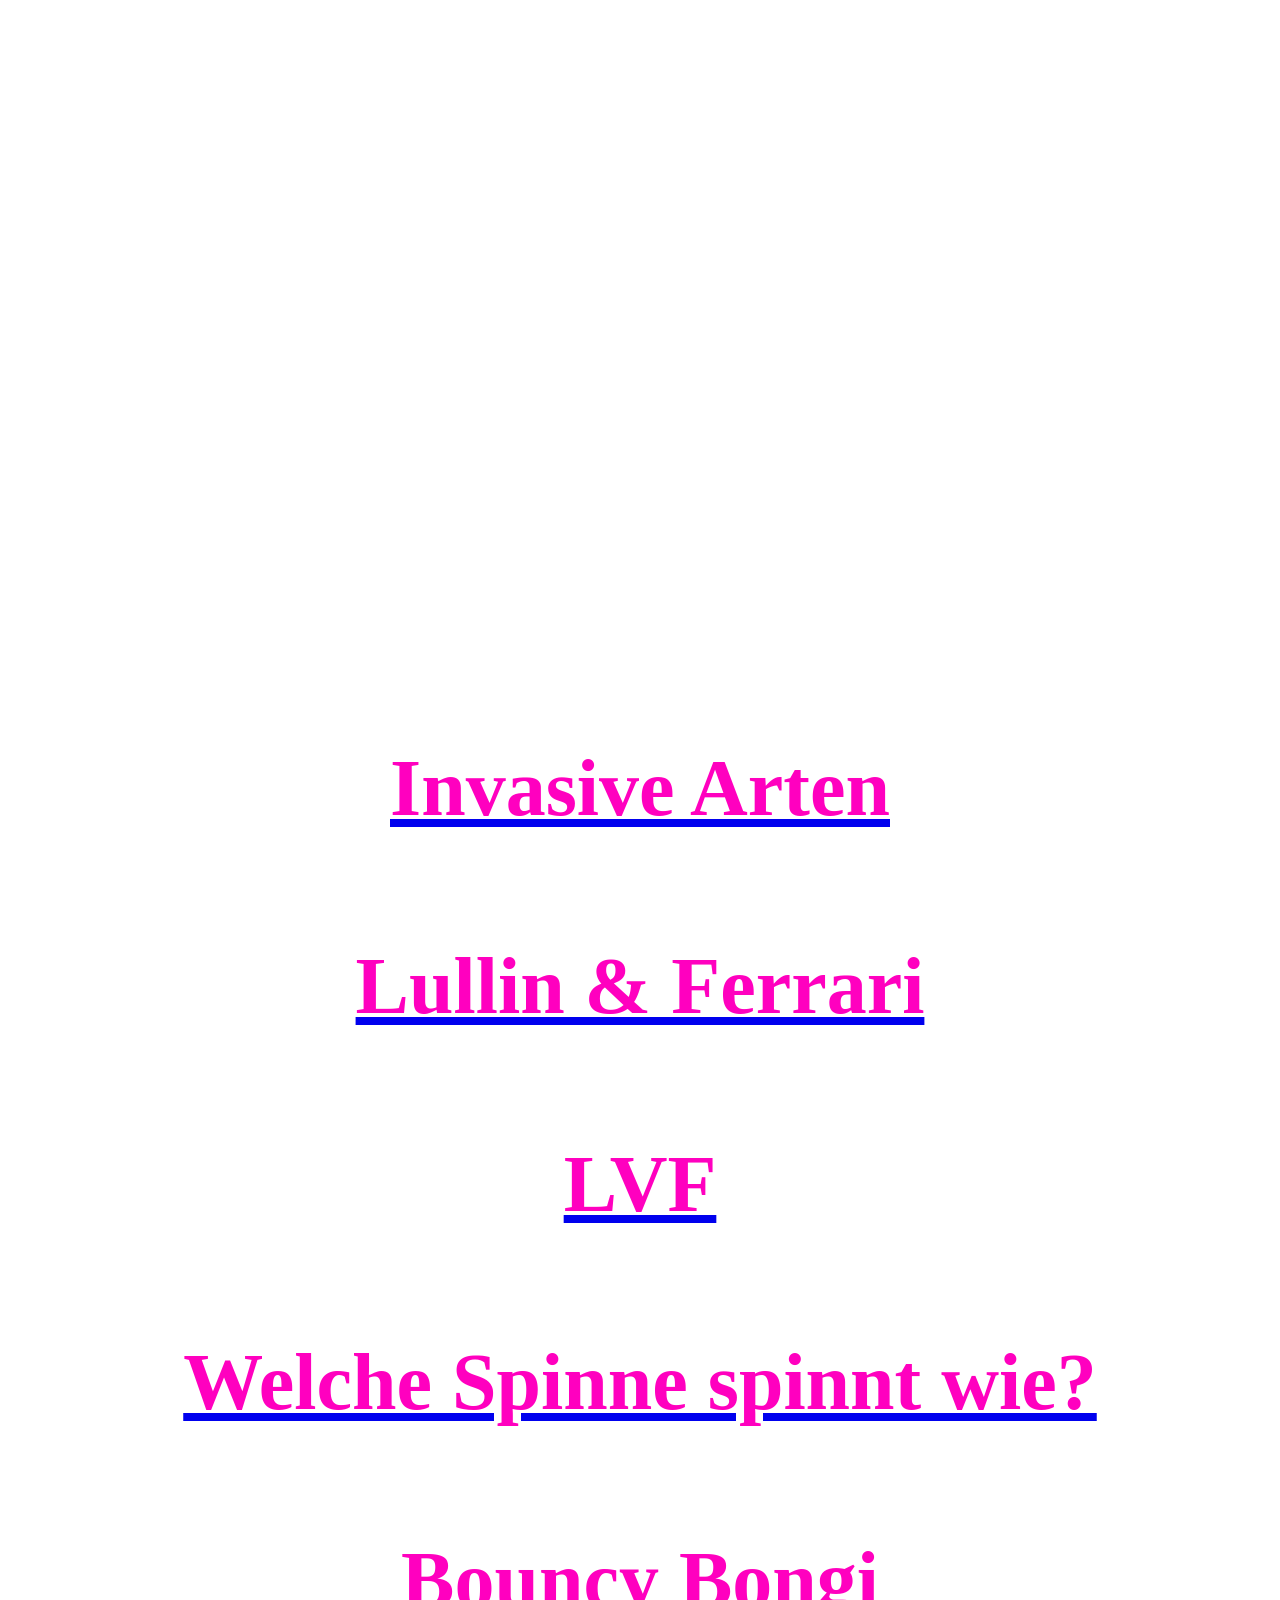
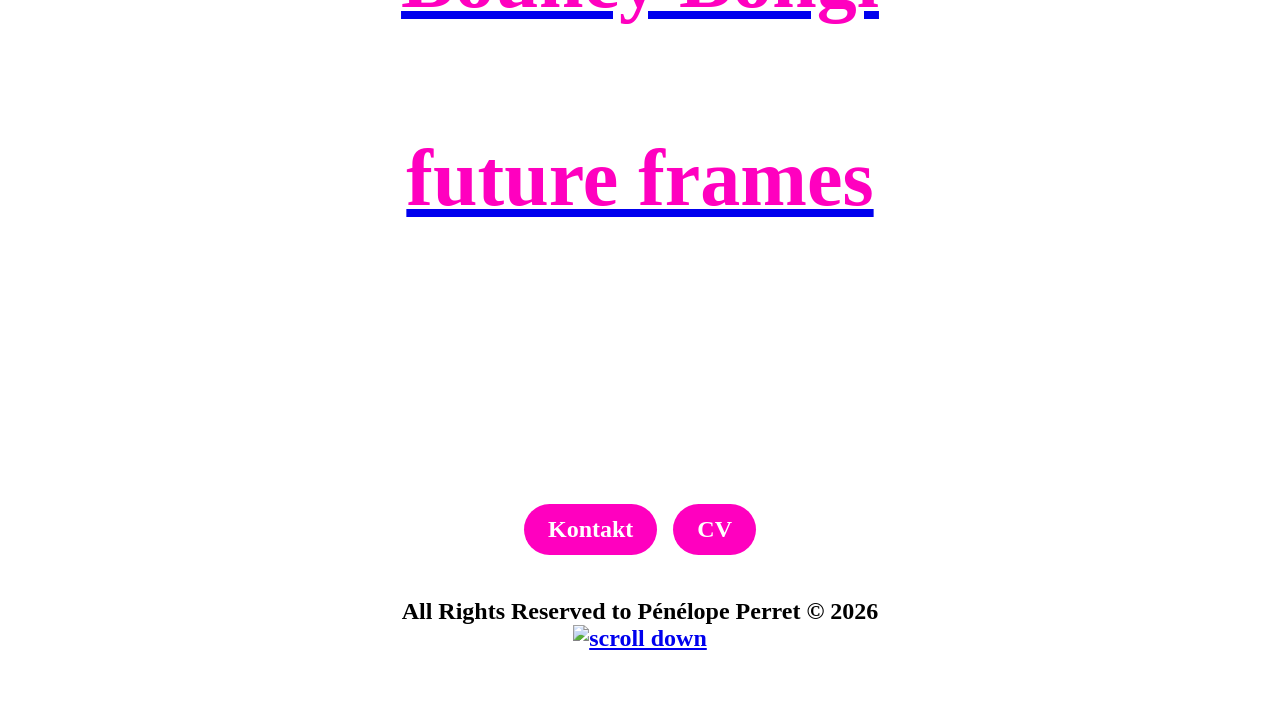
==== docs/index.html @ 1338f0d6 "20.11" ====
<!DOCTYPE html>
<html lang="en">

<head>
    <meta charset="utf-8" />
    <meta name="viewport" content="width=device-width, initial-scale=1.0">

    <title>Sketch</title>
    <style>
        @import url('https://fonts.googleapis.com/css2?family=Space+Mono:ital,wght@0,400;0,700;1,400;1,700&family=Titillium+Web:ital,wght@0,200;0,300;0,400;0,600;0,700;0,900;1,200;1,300;1,400;1,600;1,700&display=swap');
    </style>

    <link rel="stylesheet" type="text/css" href="style.css">
    <link rel="stylesheet" type="text/css" href="absolute_main.css">


    <script src="portfolio_penelope_perret/libraries/p5.min.js"></script>
    <script src="portfolio_penelope_perret/libraries/p5.sound.min.js"></script>
</head>

<body class="homepage">
    <script src="sketch.js"></script>





    <div class="videointro-container">
        <video class="videointro" autoplay muted loop playsinline webkit-playsinline preload="auto">
            <source src="portfolio_penelope_perret/material/main_material/intro_quer_opt.mp4" type="video/mp4">
        </video>
        <iframe src="https://player.mux.com/WKVtf5QHQO1vU7R7YYHFkt02PFp01t009yB700n5UfrGzCI" style="width: 100%; border: none; aspect-ratio: 9/16;" allow="accelerometer; gyroscope; autoplay; encrypted-media; picture-in-picture;" allowfullscreen></iframe>
    </div>
    <script>
        const introVideo = document.querySelector(".videointro");

        function playIntro() {
            introVideo.muted = true;
            introVideo.defaultMuted = true;
            introVideo.removeAttribute("controls");
            introVideo.play().then(() => {
                introVideo.classList.remove("autoplay-blocked");
            }).catch((error) => {
                introVideo.classList.add("autoplay-blocked");
                if (!introVideo.dataset.autoplayWarningShown) {
                    console.warn("Intro video autoplay was blocked by the browser.", error);
                    introVideo.dataset.autoplayWarningShown = "true";
                }
            });
        }

        introVideo.addEventListener("canplay", playIntro, {
            once: true
        });
        document.addEventListener("visibilitychange", () => {
            if (!document.hidden && introVideo.paused) {
                playIntro();
            }
        });
        playIntro();
    </script>
    <div class="flex-container_homepage">
        <h2>
            <!-- Invasive Arten -->
            <section class="container-projects">
                <section id="target-section">
                    <a href="portfolio_penelope_perret/p1_invasive_arten/index_p1.html">
                        <div class="item invasive">

                            <video class="background-video" autoplay muted playsinline loop="auto">
            <source src="portfolio_penelope_perret/material/invasive_arten/teaser_invasive_arten.mp4" type="video/mp4">
        </video>

                            <div class="item-content">

                                <span class="default-text">Invasive Arten</span>

                                <span class="hover-text">Motion Design</span>

                            </div>

                        </div>
                    </a>

                </section>
                <!-- Brand Identity -->
                <a href="portfolio_penelope_perret/p2_brand_identity/index.html">
                    <div class="item invasive">
                        <video class="background-video" autoplay muted loop playsinline preload="auto">
            <source src="portfolio_penelope_perret/material/brand_identity/mouse.mp4" type="video/mp4">
        </video>

                        <div class="item-content">
                            <span class="default-text">Lullin & Ferrari</span>
                            <div class="hover-text">Brand Identity</div>

                        </div>
                    </div>
                </a>

                <!-- LVF -->
                <div class="item invasive">
                    <video class="background-video" autoplay muted loop playsinline preload="auto">
            <source src="portfolio_penelope_perret/material/lvf/cloth_close_up_background.mp4" type="video/mp4">
        </video>
                    <a href="portfolio_penelope_perret/p3_lvf/index.html">
                        <div class="item-content">
                            <span class="default-text">LVF</span>
                            <span class="hover-text">Animation</span>
                        </div>
                    </a>
                </div>

                <!-- Szenographie -->
                <a href="portfolio_penelope_perret/p4_spinnenarten/index.html">
                    <div class="item invasive">
                        <video class="background-video" autoplay muted loop playsinline preload="auto">
                <source src="portfolio_penelope_perret/material/szeno/szeno_spinne.mp4" type="video/mp4">
            </video>

                        <div class="item-content">
                            <div class="szeno">
                                <span class="default-text">Welche Spinne spinnt wie?</span> </div>
                            <span class="hover-text">Szenografie/ 3D Animation/ Epub</span>
                        </div>
                    </div>

                </a>
                <!-- social media : 2738 -->
                <a href="portfolio_penelope_perret/p5_bb/index.html">
                    <div class="item invasive">
                        <img class="background-video" src="portfolio_penelope_perret/material/bb/bb.jpg" alt="bouncy bongi">

                        <div class="item-content">
                            <span class="default-text">Bouncy Bongi</span>
                            <span class="hover-text">social media</span>
                        </div>
                    </div>
                </a>

                <!--futre frames-->
                <a href="portfolio_penelope_perret/p6_future_frames/index.html">
                    <div class="item invasive">
                        <iframe class=background-video src="https://player.mux.com/jQDZNxaMGupjf1SBCs00OXrJrW01jV02X6kxErSv6qf6yU" style="width: 100%; border: none; aspect-ratio: 16/9;" allow="accelerometer; gyroscope; autoplay; encrypted-media; picture-in-picture;" allowfullscreen></iframe>

                        <div class="item-content">
                            <span class="default-text">future frames</span>
                            <span class="hover-text">motion design/ 3D-Animation</span>
                        </div>
                    </div>
                </a>
            </section>
            <!-- footer -->
            <div class="footer">


                <br>
                <div class="footer-buttons">
                    <a class="footer-button" href="mailto:penelope.perret123@gmail.com">Kontakt</a>
                    <a class="footer-button" href="/docs/portfolio_penelope_perret/material/main_material/CV_Pénélope_Perret.pdf" target="_blank" rel="noopener noreferrer">CV</a>
                </div>
                <br> All Rights Reserved to Pénélope Perret © 2026
            </div>
            <div class="scroll">
                <a href="#target-section" aria-label="Back to projects"><img src="/docs/portfolio_penelope_perret/material/main_material/icons/scrollpng.png" alt="scroll down"></a>
            </div>

        </h2>




</body>

</html>
---- docs/style.css ----
body {
                            text-align: center;
                            cursor: default;
                        }
                        
                        body.homepage {
                            position: relative;
                            background: transparent;
                        }
                        
                        body.homepage canvas {
                            display: none;
                        }
                        
                        .flex-container_homepage {
                            position: relative;
                            z-index: 1;
                            padding: 3%;
                            display: flex;
                            flex-direction: column;
                        }
                        
                        .videointro-container {
                            position: absolute;
                            inset: 0 0 auto 0;
                            z-index: 0;
                            width: 100%;
                            height: 100%;
                            display: flex;
                            justify-content: center;
                            align-items: flex-start;
                            overflow: hidden;
                            pointer-events: none;
                        }
                        
                        .container-projects {
                            margin-top: 50%;
                        }
                        
                        .videointro,
                        .mobile-video {
                            position: absolute;
                            inset: 0;
                            display: block;
                            width: 100%;
                            height: 100%;
                            object-fit: contain;
                            object-position: top center;
                            border-radius: 0;
                            pointer-events: none;
                        }
                        
                        .mobile-video {
                            display: none;
                        }
                        
                        video::-webkit-media-controls,
                        video::-webkit-media-controls-enclosure,
                        video::-webkit-media-controls-panel,
                        video::-webkit-media-controls-play-button,
                        video::-webkit-media-controls-start-playback-button,
                        video::-webkit-media-controls-overlay-play-button {
                            display: none !important;
                        }
                        
                        video::-webkit-media-controls-start-playback-button,
                        video::-webkit-media-controls-overlay-play-button {
                            -webkit-appearance: none;
                        }
                        
                        .item {
                            position: relative;
                            overflow: visible;
                            padding: 5% 0 0;
                            border-radius: 25px;
                            text-align: center;
                            transform: scale(1);
                            transform-origin: center;
                            transition: transform 0.4s ease;
                            z-index: 1;
                        }
                        
                        .item:hover {
                            height: 8%;
                            transform: scale(1.05);
                            transition: transform 0.4s ease;
                        }
                        
                        .item:hover,
                        .item:hover * {
                            cursor: url('portfolio_penelope_perret/material/icons/cursor_hover.png') 0 0, auto;
                        }
                        
                        .hover-text {
                            padding-bottom: 1%;
                            font-size: 2.2rem;
                            display: none;
                            color: rgb(195, 195, 195);
                        }
                        
                        .default-text {
                            display: block;
                            margin: 2% auto;
                            border-radius: 50px;
                            font-size: 5rem;
                            color: rgb(255, 0, 191);
                        }
                        
                        .item:hover .default-text {
                            display: block;
                            margin-bottom: 0;
                            padding-bottom: 0;
                        }
                        
                        .item:hover .hover-text {
                            display: block;
                            padding-bottom: 6%;
                            border-top: -5%;
                        }
                        
                        .background-video {
                            position: absolute;
                            inset: 0;
                            width: 100%;
                            height: 100%;
                            object-fit: cover;
                            z-index: -1;
                            opacity: 0;
                            border-radius: 30px;
                            transition: opacity 0.4s ease;
                        }
                        
                        .item:hover .background-video {
                            transition: opacity 0.4s ease;
                            opacity: 1;
                        }
                        
                        .item.invasive {
                            overflow: visible;
                        }
                        
                        .hover-video {
                            position: absolute;
                            top: 0;
                            left: 1.5%;
                            width: 30%;
                            height: auto;
                            border-radius: 30px;
                            object-fit: cover;
                            z-index: 10;
                            pointer-events: none;
                        }
                        
                        .szeno {
                            margin: 0;
                            padding: 0;
                            text-align: center;
                        }
                        
                        .footer {
                            margin-top: 20%;
                        }
                        
                        .footer-buttons {
                            display: flex;
                            justify-content: center;
                            gap: 1rem;
                            margin: 1rem 0;
                        }
                        
                        .footer-button {
                            display: inline-block;
                            padding: 0.5em 1em;
                            background-color: rgb(255, 0, 191);
                            color: rgb(255, 255, 255);
                            border-radius: 100px;
                            text-decoration: none;
                        }
                        
                        * {
                            cursor: auto;
                        }
                        
                        @media (max-width: 768px) {
                            .videointro {
                                display: none;
                            }
                            .mobile-video {
                                display: block;
                            }
                        }
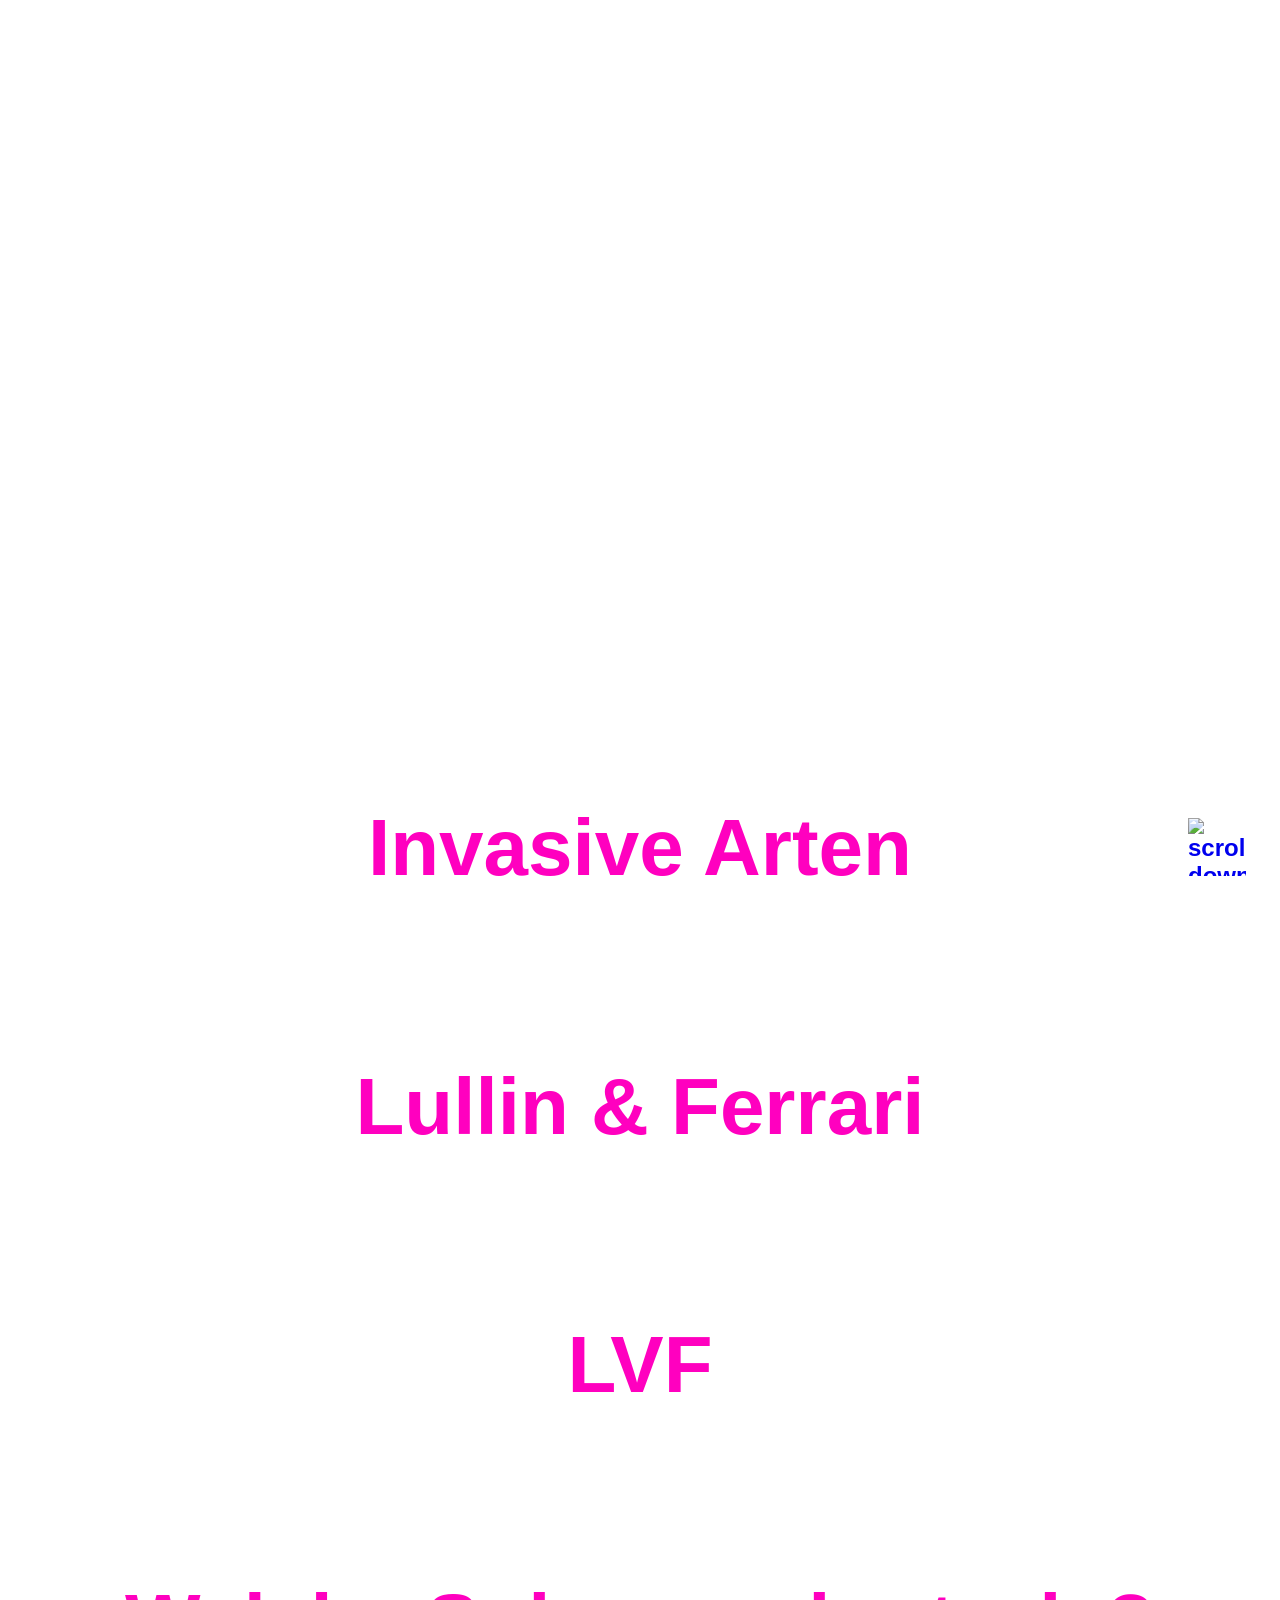
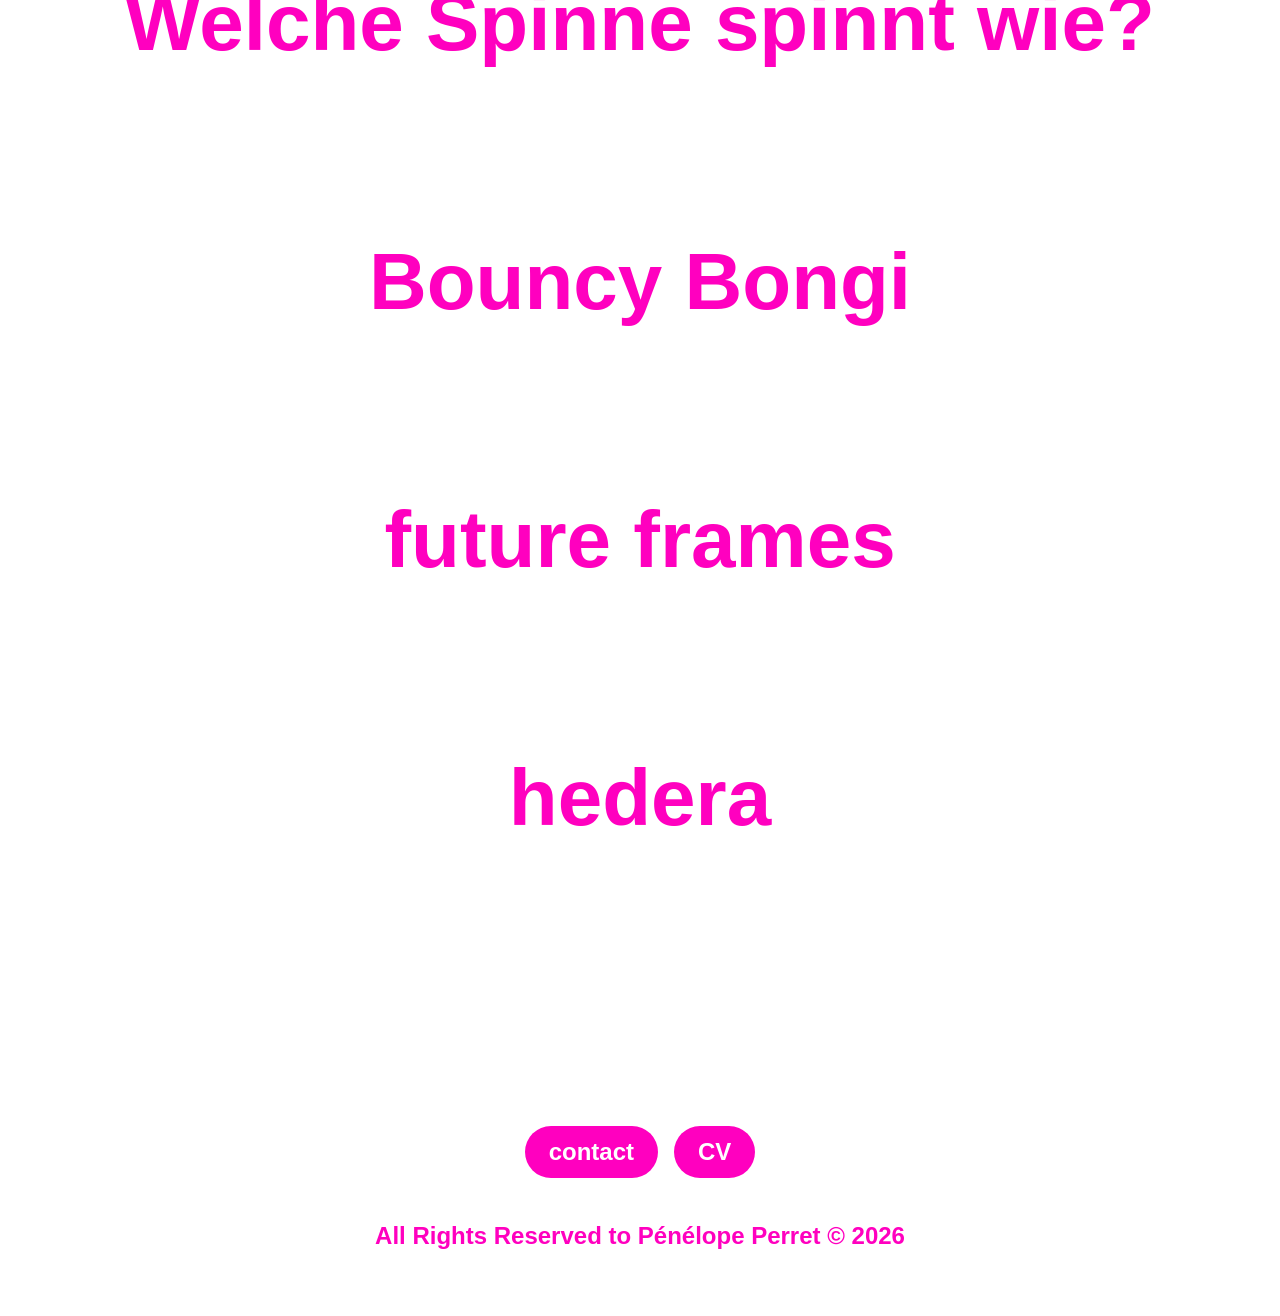
==== commit cf760cbf: "25.11 25.11" ====
--- a/docs/index.html
+++ b/docs/index.html
@@ -29,7 +29,7 @@
         <video class="videointro" autoplay muted loop playsinline webkit-playsinline preload="auto">
             <source src="portfolio_penelope_perret/material/main_material/intro_quer_opt.mp4" type="video/mp4">
         </video>
-        <iframe src="https://player.mux.com/WKVtf5QHQO1vU7R7YYHFkt02PFp01t009yB700n5UfrGzCI" style="width: 100%; border: none; aspect-ratio: 9/16;" allow="accelerometer; gyroscope; autoplay; encrypted-media; picture-in-picture;" allowfullscreen></iframe>
+
     </div>
     <script>
         const introVideo = document.querySelector(".videointro");
@@ -67,7 +67,7 @@
                     <a href="portfolio_penelope_perret/p1_invasive_arten/index_p1.html">
                         <div class="item invasive">
 
-                            <video class="background-video" autoplay muted playsinline loop="auto">
+                            <video loading="lazy" class="background-video" autoplay muted playsinline loop="auto">
             <source src="portfolio_penelope_perret/material/invasive_arten/teaser_invasive_arten.mp4" type="video/mp4">
         </video>
 
@@ -86,7 +86,7 @@
                 <!-- Brand Identity -->
                 <a href="portfolio_penelope_perret/p2_brand_identity/index.html">
                     <div class="item invasive">
-                        <video class="background-video" autoplay muted loop playsinline preload="auto">
+                        <video loading="lazy" class="background-video" autoplay muted loop playsinline preload="auto">
             <source src="portfolio_penelope_perret/material/brand_identity/mouse.mp4" type="video/mp4">
         </video>
 
@@ -101,7 +101,7 @@
                 <!-- LVF -->
                 <div class="item invasive">
                     <video class="background-video" autoplay muted loop playsinline preload="auto">
-            <source src="portfolio_penelope_perret/material/lvf/cloth_close_up_background.mp4" type="video/mp4">
+            <source loading="lazy" src="portfolio_penelope_perret/material/lvf/cloth_close_up_background.mp4" type="video/mp4">
         </video>
                     <a href="portfolio_penelope_perret/p3_lvf/index.html">
                         <div class="item-content">
@@ -114,7 +114,7 @@
                 <!-- Szenographie -->
                 <a href="portfolio_penelope_perret/p4_spinnenarten/index.html">
                     <div class="item invasive">
-                        <video class="background-video" autoplay muted loop playsinline preload="auto">
+                        <video loading="lazy" class="background-video" autoplay muted loop playsinline preload="auto">
                 <source src="portfolio_penelope_perret/material/szeno/szeno_spinne.mp4" type="video/mp4">
             </video>
 
@@ -141,11 +141,21 @@
                 <!--futre frames-->
                 <a href="portfolio_penelope_perret/p6_future_frames/index.html">
                     <div class="item invasive">
-                        <iframe class=background-video src="https://player.mux.com/jQDZNxaMGupjf1SBCs00OXrJrW01jV02X6kxErSv6qf6yU" style="width: 100%; border: none; aspect-ratio: 16/9;" allow="accelerometer; gyroscope; autoplay; encrypted-media; picture-in-picture;" allowfullscreen></iframe>
+                        <video loading="lazy" class="background-video" src="portfolio_penelope_perret/material/future_frames/intro_ff.mp4" autoplay muted loop playsinline preload="auto"></video>
 
                         <div class="item-content">
                             <span class="default-text">future frames</span>
                             <span class="hover-text">motion design/ 3D-Animation</span>
+                        </div>
+                    </div>
+                </a>
+                <a href="portfolio_penelope_perret/p7_VR/index.html">
+                    <div class="item invasive">
+                        <video loading="lazy" class="background-video" src="portfolio_penelope_perret/material/VR/intro_vr.mp4" autoplay muted loop playsinline preload="auto"></video>
+
+                        <div class="item-content">
+                            <span class="default-text">hedera</span>
+                            <span class="hover-text">Virtual Reality/ 3D-Design</span>
                         </div>
                     </div>
                 </a>
@@ -156,7 +166,7 @@
 
                 <br>
                 <div class="footer-buttons">
-                    <a class="footer-button" href="mailto:penelope.perret123@gmail.com">Kontakt</a>
+                    <a class="footer-button" href="mailto:penelope.perret123@gmail.com">contact</a>
                     <a class="footer-button" href="/docs/portfolio_penelope_perret/material/main_material/CV_Pénélope_Perret.pdf" target="_blank" rel="noopener noreferrer">CV</a>
                 </div>
                 <br> All Rights Reserved to Pénélope Perret © 2026
--- a/docs/style.css
+++ b/docs/style.css
@@ -71,7 +71,7 @@
                         .item {
                             position: relative;
                             overflow: visible;
-                            padding: 5% 0 0;
+                            padding: 10% 0 0;
                             border-radius: 25px;
                             text-align: center;
                             transform: scale(1);
@@ -88,7 +88,7 @@
                         
                         .item:hover,
                         .item:hover * {
-                            cursor: url('portfolio_penelope_perret/material/icons/cursor_hover.png') 0 0, auto;
+                            cursor: url('portfolio_penelope_perret/material/icons/cursor_hover_small.png') 0 0, pointer;
                         }
                         
                         .hover-text {
--- a/docs/absolute_main.css
+++ b/docs/absolute_main.css
@@ -0,0 +1,110 @@
+        body {
+            background: #ffffff;
+            cursor: auto;
+        }
+        
+        h1 {
+            font-family: 'Titillium Web', sans-serif;
+            font-size: 5.5rem;
+            margin-top: 2%;
+            color: rgb(255, 0, 191)
+        }
+        
+        h2 {
+            font-family: 'Titillium Web', sans-serif;
+            font-size: 1.1 rem;
+            text-align: center;
+            color: rgb(255, 0, 191)
+        }
+        
+        h3 {
+            font-family: 'Titillium Web', sans-serif;
+            font-size: 2.5rem;
+            color: rgb(255, 0, 191)
+        }
+        
+        h4 {
+            font-family: 'Titillium Web', sans-serif;
+            font-size: 2rem;
+            margin-top: 2%;
+            color: rgb(255, 0, 191)
+        }
+        
+        .description_projects {
+            padding-top: 2%;
+            align-items: center;
+            background-color: rgba(252, 254, 255, 0.53);
+            color: rgb(174, 173, 173);
+            font-size: 2rem;
+            font-family: 'Titillium Web', sans-serif;
+            font-weight: bold
+        }
+        
+        a:link {
+            cursor: pointer;
+            text-decoration: none;
+        }
+        
+        @media (max-width: 1000px) {
+            h1 {
+                font-size: 3rem;
+            }
+            h2 {
+                font-size: 0.25rem;
+            }
+            h3 {
+                font-size: 1.25rem;
+            }
+            h4 {
+                font-size: 0.9rem;
+            }
+        }
+        
+        .project-back {
+            position: fixed;
+            left: 24px;
+            top: -6px;
+            z-index: 1000;
+        }
+        
+        .project-back img {
+            display: block;
+            width: 118px;
+            height: 118px;
+            object-fit: contain;
+        }
+        
+        .scroll {
+            position: fixed;
+            right: 34px;
+            bottom: 24px;
+            z-index: 1000;
+        }
+        
+        .scroll img {
+            display: block;
+            width: 58px;
+            height: 58px;
+            object-fit: contain;
+        }
+        
+        html {
+            scroll-behavior: smooth;
+            scrollbar-color: rgb(255, 0, 191) #ffffff;
+            scrollbar-width: thin;
+        }
+        
+        html::-webkit-scrollbar {
+            width: 12px;
+        }
+        
+        html::-webkit-scrollbar-track {
+            background: rgb(255, 0, 191);
+            border-radius: 10px;
+        }
+        
+        html::-webkit-scrollbar-thumb {
+            background: rgb(255, 0, 191);
+            border: #ffffff;
+            border-radius: 10px;
+        }
